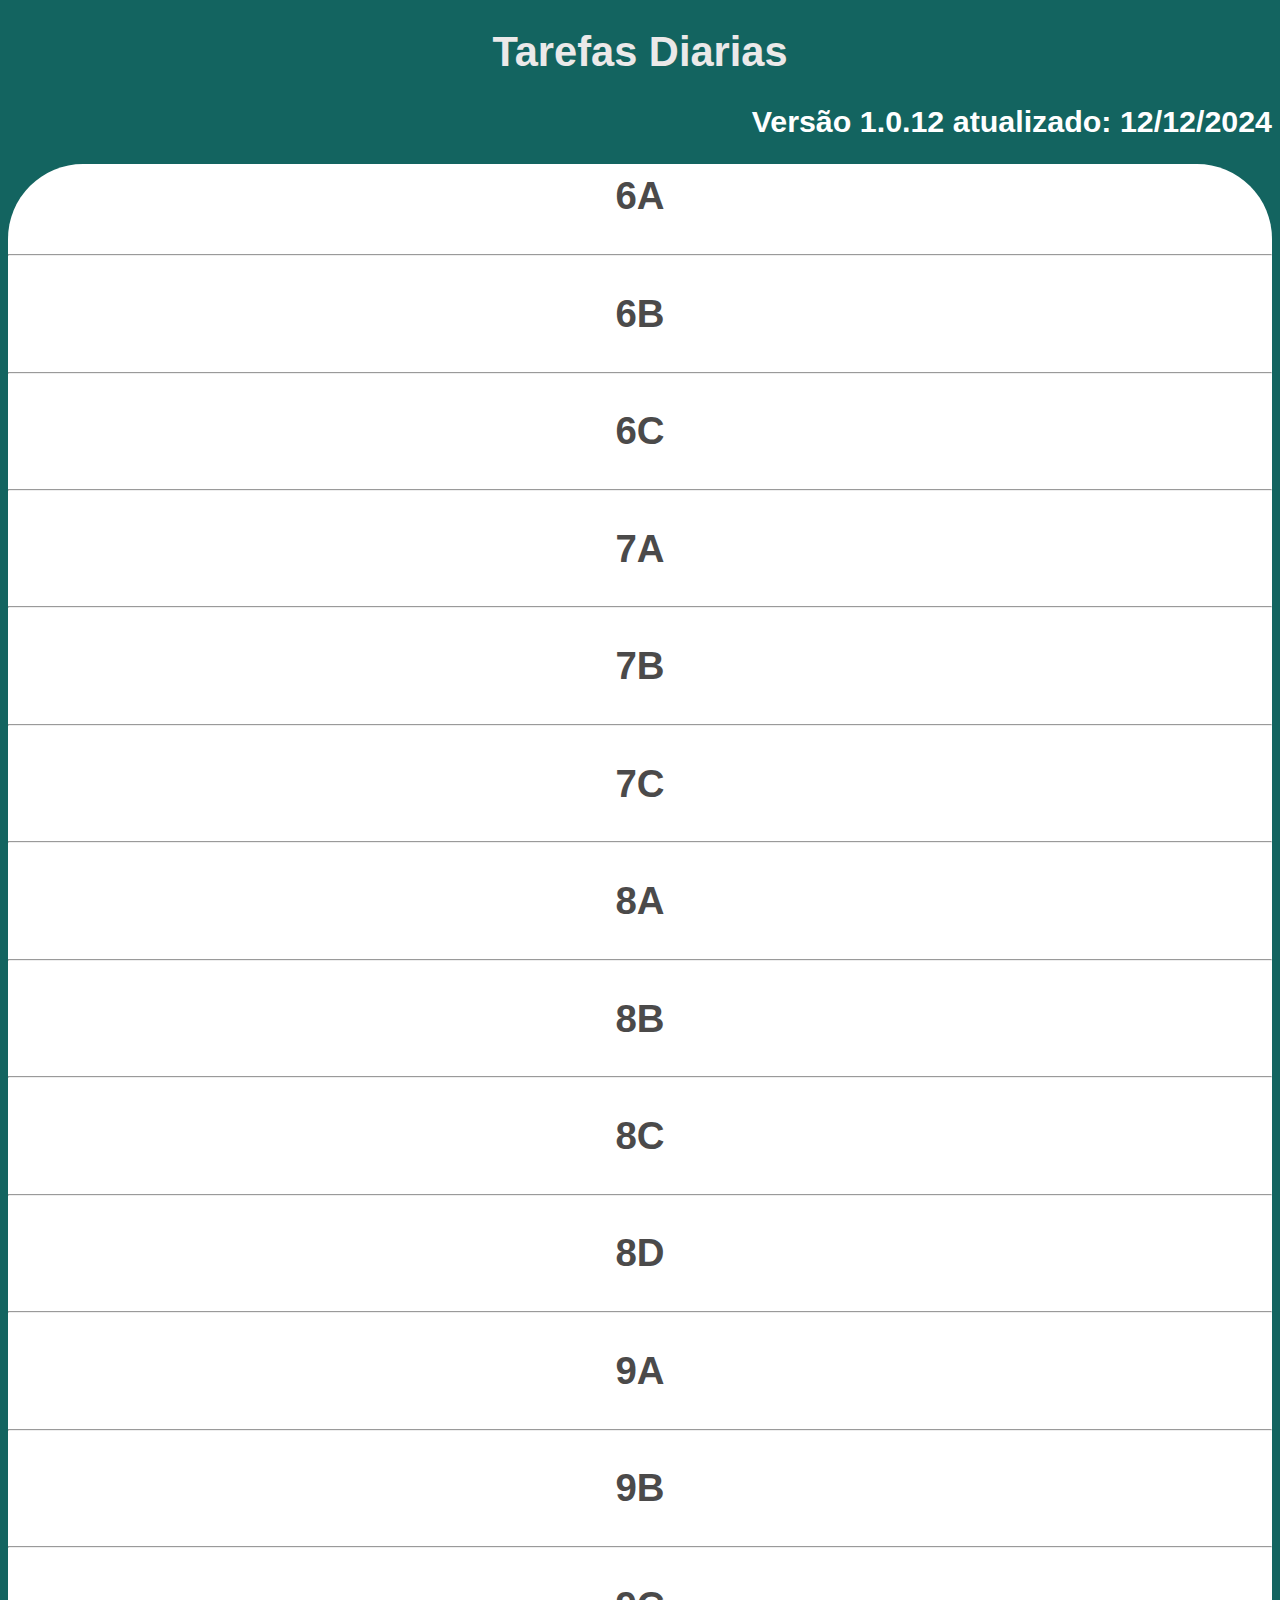
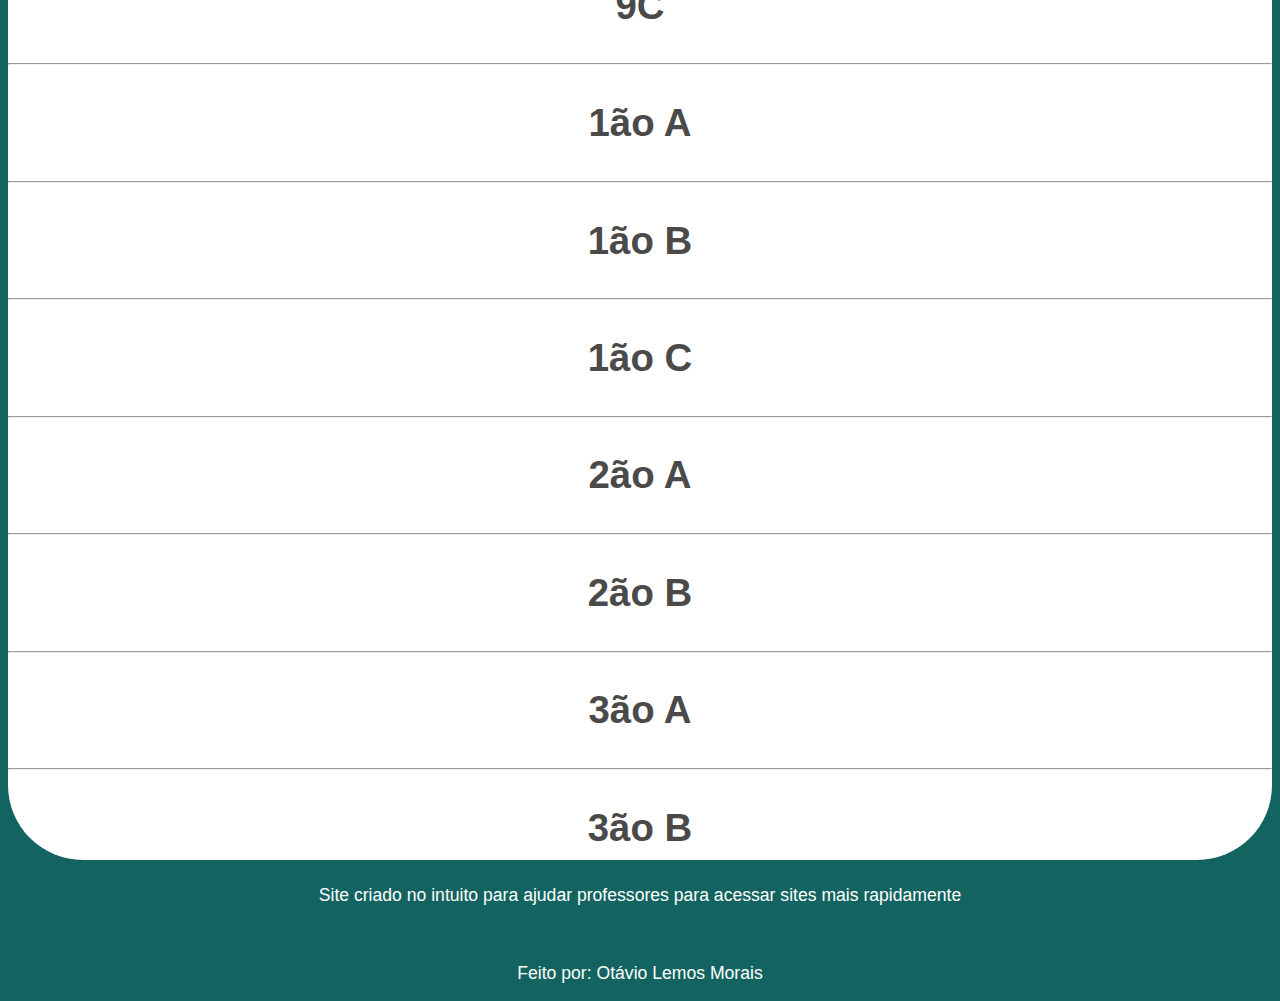
==== pag002.html @ 221b0950 "Versão 1.0.12" ====
<!DOCTYPE html>
<html lang="pt-br">
<head>
    <meta charset="UTF-8">
    <meta name="viewport" content="width=device-width, initial-scale=1.0">
    <title>Atalhos CSMaria</title>
    <link rel="stylesheet" href="estilo.css">
</head>
<body>
    <header>
        <h1 id="titulo">
            Tarefas Diarias
        </h1>
        <h2 id="versao">
            Versão <strong>1.0.12</strong> atualizado: <strong>12/12/2024</strong>
        </h2>
    </header>
    <main>
        <h1 class="links"><a href="https://csmaria.org.br/6-ano-a" target="_blank">6A</a></h1>
        <hr>
        <h1 class="links"><a href="https://csmaria.org.br/6o-ano-b-fundamental-ii" target="_blank">6B</a></h1>
        <hr>
        <h1 class="links"><a href="https://csmaria.org.br/6o-ano-c-fundamental-ii" target="_blank">6C</a></h1>
        <hr>
        <h1 class="links"><a href="https://csmaria.org.br/7o-ano-a-fundamental-ii" target="_blank">7A</a></h1>
        <hr>
        <h1 class="links"><a href="https://csmaria.org.br/7o-ano-b-fundamental-ii" target="_blank">7B</a></h1>
        <hr>
        <h1 class="links"><a href="https://csmaria.org.br/7o-ano-c-fundamental-ii" target="_blank">7C</a></h1>
        <hr>
        <h1 class="links"><a href="https://csmaria.org.br/8o-ano-a-fundamental-ii" target="_blank">8A</a></h1>
        <hr>
        <h1 class="links"><a href="https://csmaria.org.br/8o-ano-b-fundamental-ii" target="_blank">8B</a></h1>
        <hr>
        <h1 class="links"><a href="https://csmaria.org.br/8o-ano-c-fundamental-ii" target="_blank">8C</a></h1>
        <hr>
        <h1 class="links"><a href="https://csmaria.org.br/8o-ano-d" target="_blank">8D</a></h1>
        <hr>
        <h1 class="links"><a href="https://csmaria.org.br/9o-ano-a-fundamental-ii" target="_blank">9A</a></h1>
        <hr>
        <h1 class="links"><a href="https://csmaria.org.br/9o-ano-b-fundamental-ii" target="_blank">9B</a></h1>
        <hr>
        <h1 class="links"><a href="https://csmaria.org.br/9o-ano-c-ed-fundamental-ii" target="_blank">9C</a></h1>
        <hr>
        <h1 class="links"><a href="https://csmaria.org.br/1o-ano-a-ensino-medio" target="_blank">1ão A</a></h1>
        <hr>
        <h1 class="links"><a href="https://csmaria.org.br/1o-ano-b-ensino-medio" target="_blank">1ão B</a></h1>
        <hr>
        <h1 class="links"><a href="https://csmaria.org.br/1a-serie-c" target="_blank">1ão C</a></h1>
        <hr>
        <h1 class="links"><a href="https://csmaria.org.br/2o-ano-a-ensino-medio" target="_blank">2ão A</a></h1>
        <hr>
        <h1 class="links"><a href="https://csmaria.org.br/2o-ano-b-ensino-medio" target="_blank">2ão B</a></h1>
        <hr>
        <h1 class="links"><a href="https://csmaria.org.br/3o-ano-a-ensino-medio" target="_blank">3ão A</a></h1>
        <hr>
        <h1 class="links"><a href="https://csmaria.org.br/3o-ano-b-ensino-medio" target="_blank">3ão B</a></h1>
    </main>
    <footer>
        <p>
            Site criado no intuito para ajudar professores para acessar sites mais rapidamente
        </p>
        <br>
        <p>
            Feito por: <a class="linkrodape" href="https://github.com/otaviolm9" target="_blank">Otávio Lemos Morais</a>
        </p>
    </footer>
</body>
</html>
---- estilo.css ----
/* VERSÃO CSS: 1.0.12 */

body {
    background-color:#136460;
    font-family: Arial, Helvetica, sans-serif;
}

h1#titulo {
    color: rgb(235, 233, 233);
    text-align: center;
    font-size: 2.6em;
    font-family: Arial, Helvetica, sans-serif;
}

h2#versao {
    color: white;
    font-size: 1.9em;
    text-align: right;
    font-family: Arial, Helvetica, sans-serif;
}

main {
    font-family: Arial, Helvetica, sans-serif;
    background-color: white;
    font-size: 1.2em;
    margin: auto;
    text-align: center;
    color: #4b4a4a ;
    border-radius: 75px;
}

.links {
    padding: 10px;
}

a {
    text-decoration: none;
    color: #4b4a4a;
}

a:hover {
    text-decoration: underline;
}

a:hover::after {
    content: ' (Link)';
}

a:active {
    color: yellow
}

footer {
    text-decoration: none;
    text-align: center;
    color: white;
    font-family: Arial, Helvetica, sans-serif;
    font-size: 1.1em;
}

.linkrodape {
    color: white;
}
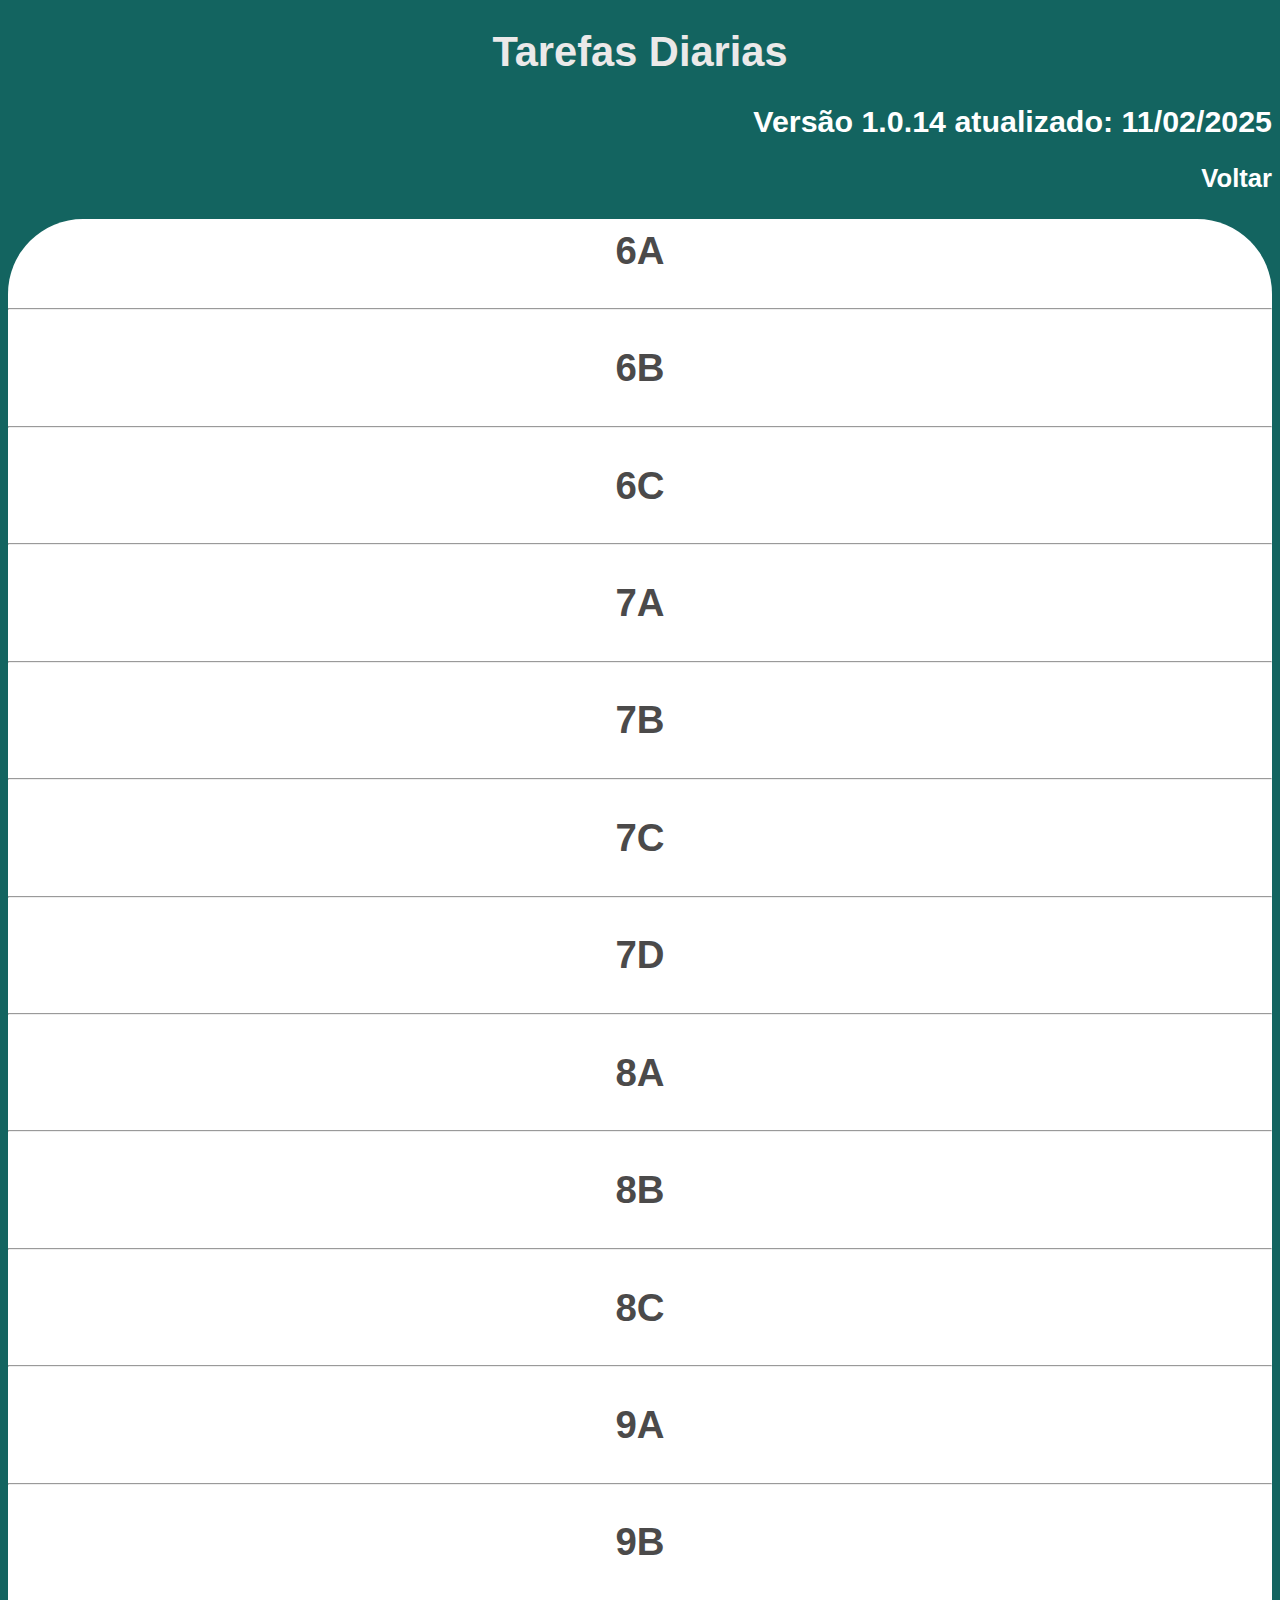
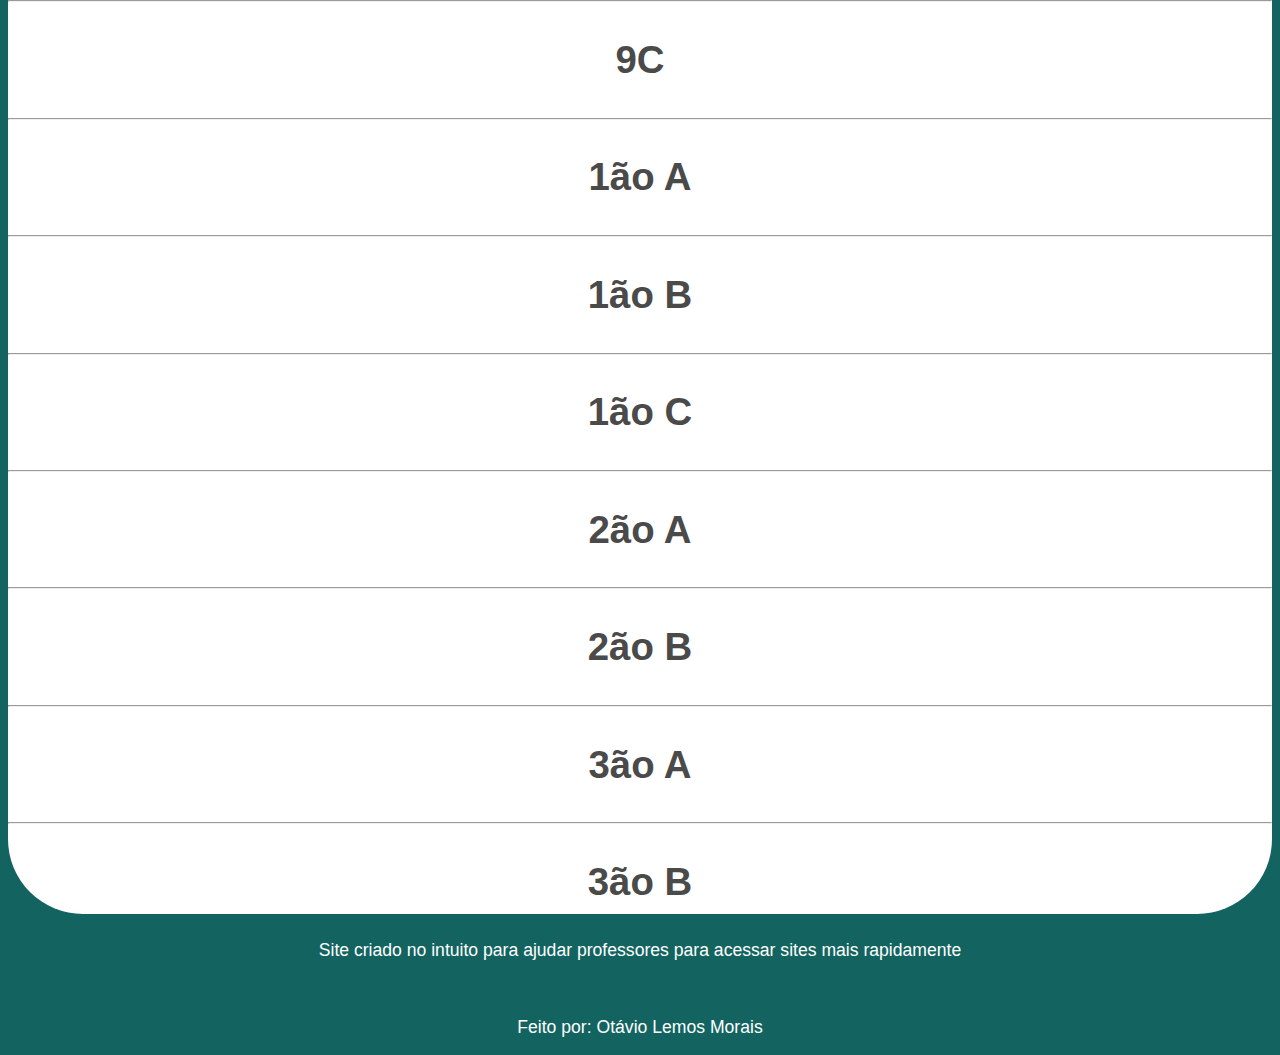
==== commit 70992f9d: "Versão: 1.0.14" ====
--- a/pag002.html
+++ b/pag002.html
@@ -12,8 +12,9 @@
             Tarefas Diarias
         </h1>
         <h2 id="versao">
-            Versão <strong>1.0.12</strong> atualizado: <strong>12/12/2024</strong>
+            Versão <strong>1.0.14</strong> atualizado: <strong>11/02/2025</strong>
         </h2>
+        <h2 class="voltar"><a class="voltar" href="index.html">Voltar</a></h2>
     </header>
     <main>
         <h1 class="links"><a href="https://csmaria.org.br/6-ano-a" target="_blank">6A</a></h1>
@@ -28,13 +29,13 @@
         <hr>
         <h1 class="links"><a href="https://csmaria.org.br/7o-ano-c-fundamental-ii" target="_blank">7C</a></h1>
         <hr>
+        <h1 class="links"><a href="https://www.csmaria.org.br/7o-ano-d-2/" target="_blank">7D</a></h1>
+        <hr>
         <h1 class="links"><a href="https://csmaria.org.br/8o-ano-a-fundamental-ii" target="_blank">8A</a></h1>
         <hr>
         <h1 class="links"><a href="https://csmaria.org.br/8o-ano-b-fundamental-ii" target="_blank">8B</a></h1>
         <hr>
         <h1 class="links"><a href="https://csmaria.org.br/8o-ano-c-fundamental-ii" target="_blank">8C</a></h1>
-        <hr>
-        <h1 class="links"><a href="https://csmaria.org.br/8o-ano-d" target="_blank">8D</a></h1>
         <hr>
         <h1 class="links"><a href="https://csmaria.org.br/9o-ano-a-fundamental-ii" target="_blank">9A</a></h1>
         <hr>
--- a/estilo.css
+++ b/estilo.css
@@ -1,5 +1,5 @@
 
-/* VERSÃO CSS: 1.0.12 */
+/* VERSÃO CSS: 1.0.14 */
 
 body {
     background-color:#136460;
@@ -18,6 +18,16 @@
     font-size: 1.9em;
     text-align: right;
     font-family: Arial, Helvetica, sans-serif;
+}
+
+h2.voltar {
+    font-size: 1.6em;
+    text-align: right;
+    font-family: Arial, Helvetica, sans-serif;
+}
+
+a.voltar {
+    color: white;
 }
 
 main {
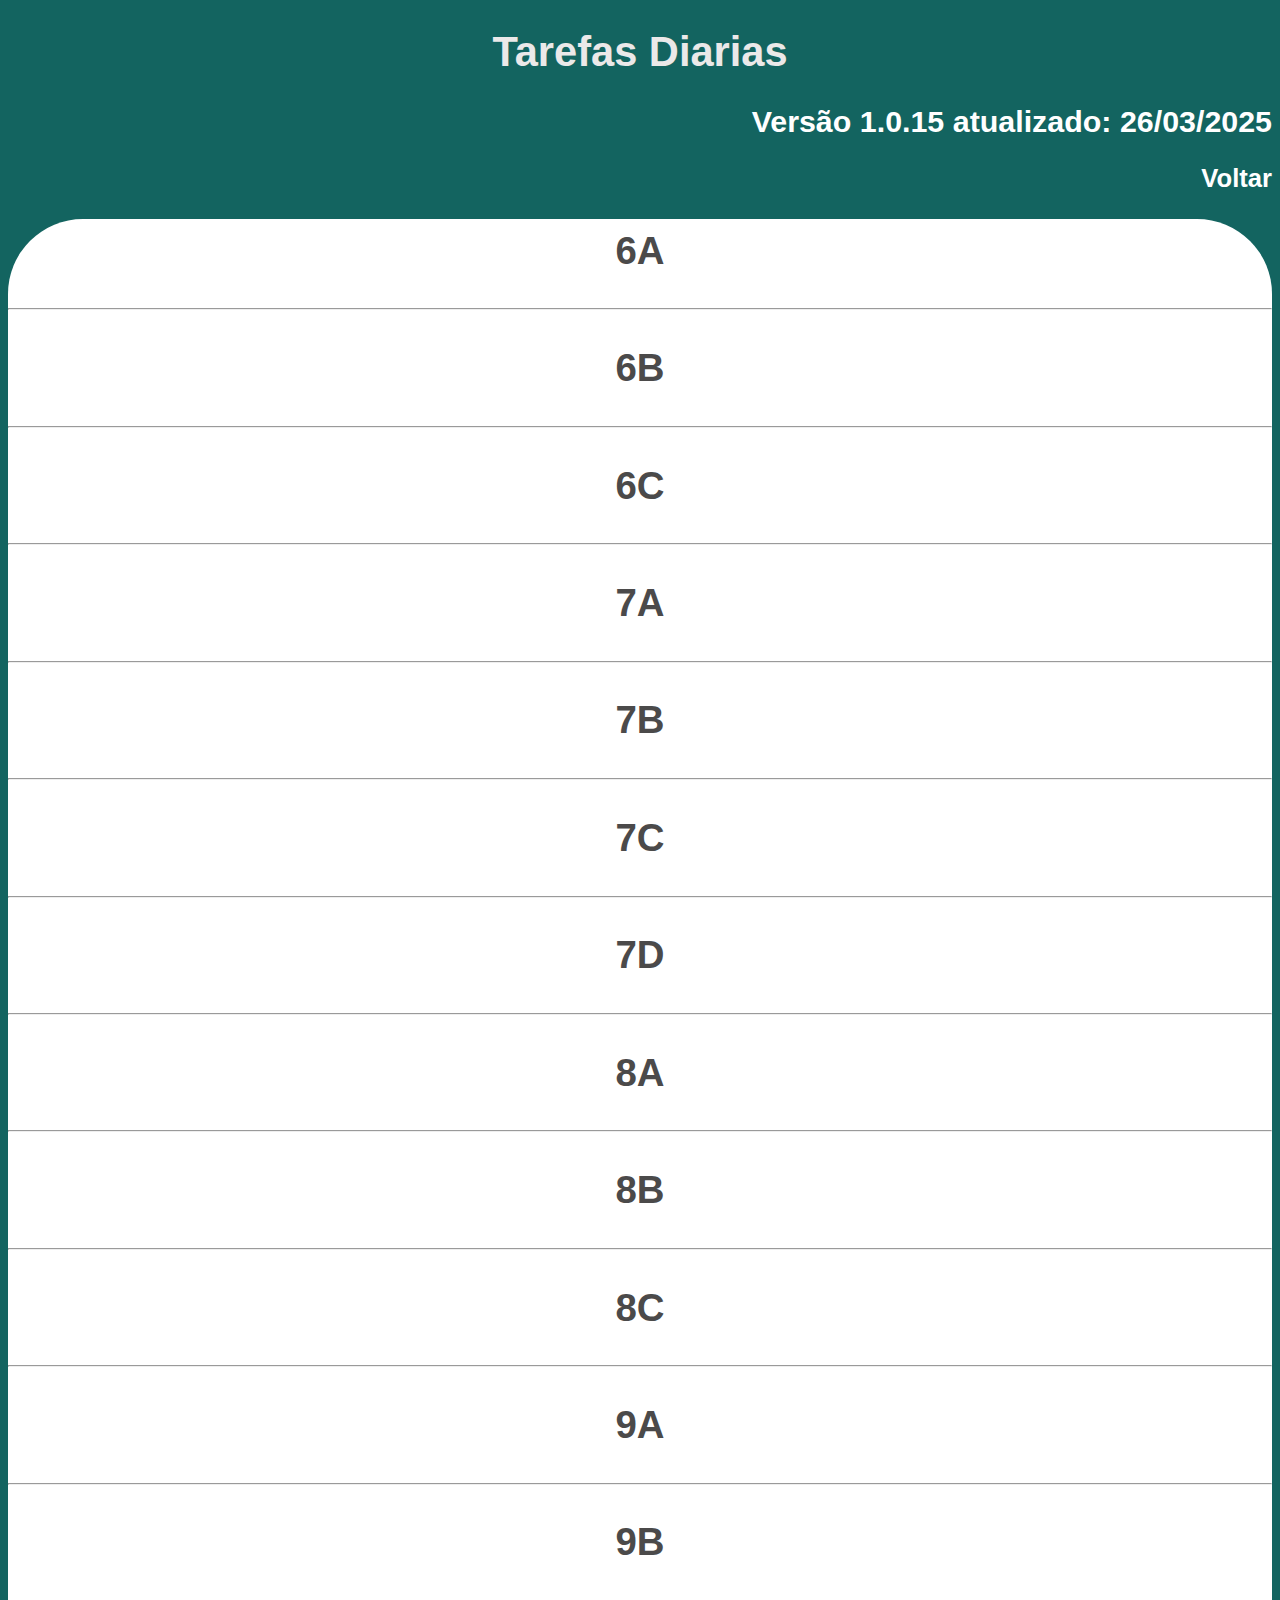
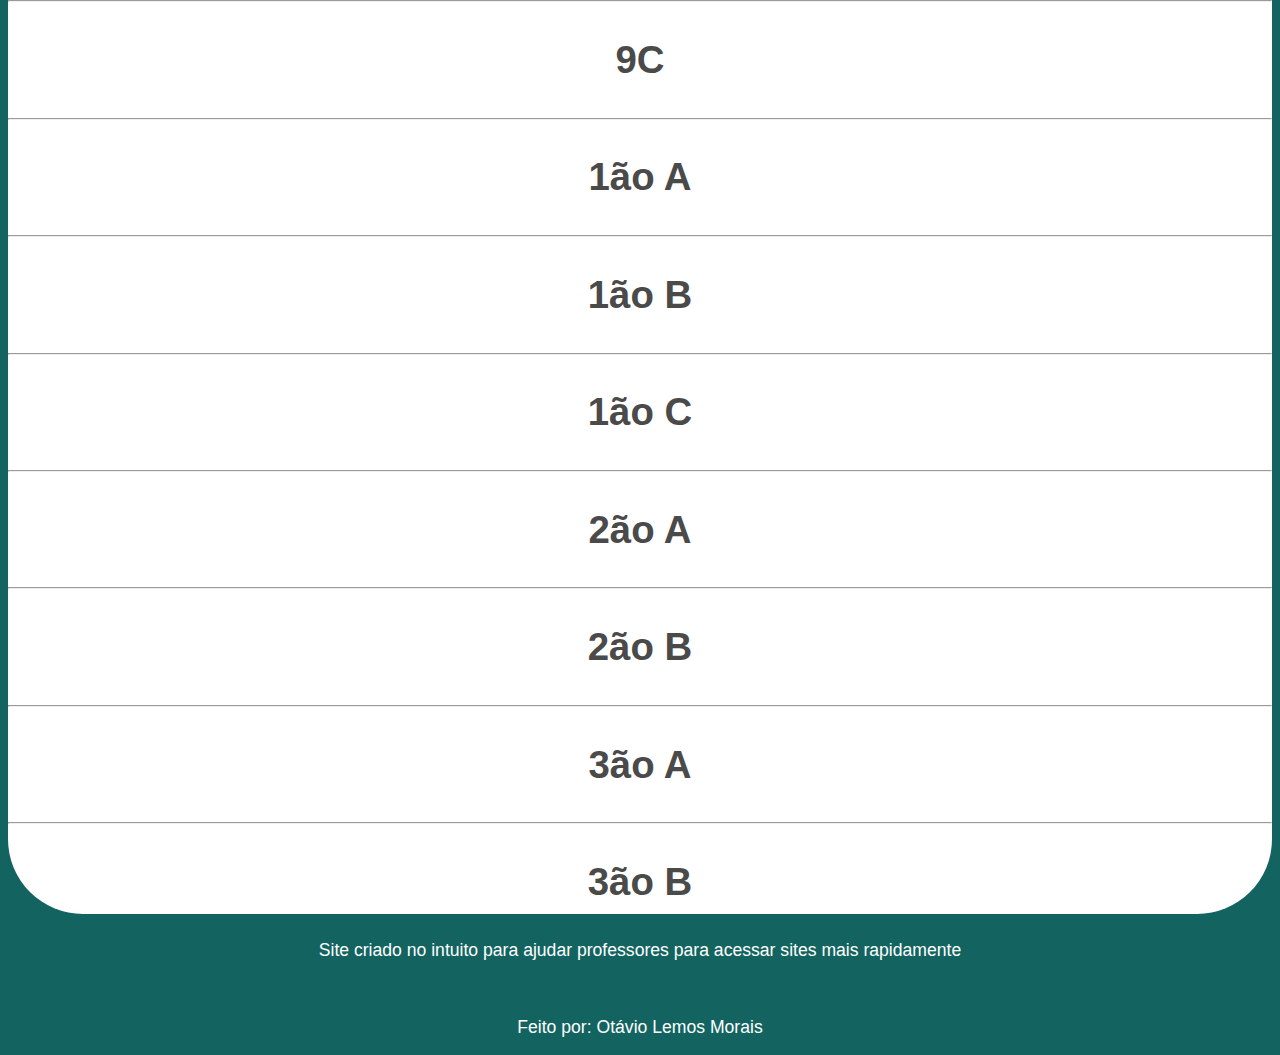
==== commit a9895182: "Versão: 1.0.15" ====
--- a/pag002.html
+++ b/pag002.html
@@ -12,7 +12,7 @@
             Tarefas Diarias
         </h1>
         <h2 id="versao">
-            Versão <strong>1.0.14</strong> atualizado: <strong>11/02/2025</strong>
+            Versão <strong>1.0.15</strong> atualizado: <strong>26/03/2025</strong>
         </h2>
         <h2 class="voltar"><a class="voltar" href="index.html">Voltar</a></h2>
     </header>
--- a/estilo.css
+++ b/estilo.css
@@ -1,5 +1,5 @@
 
-/* VERSÃO CSS: 1.0.14 */
+/* VERSÃO CSS: 1.0.15 */
 
 body {
     background-color:#136460;
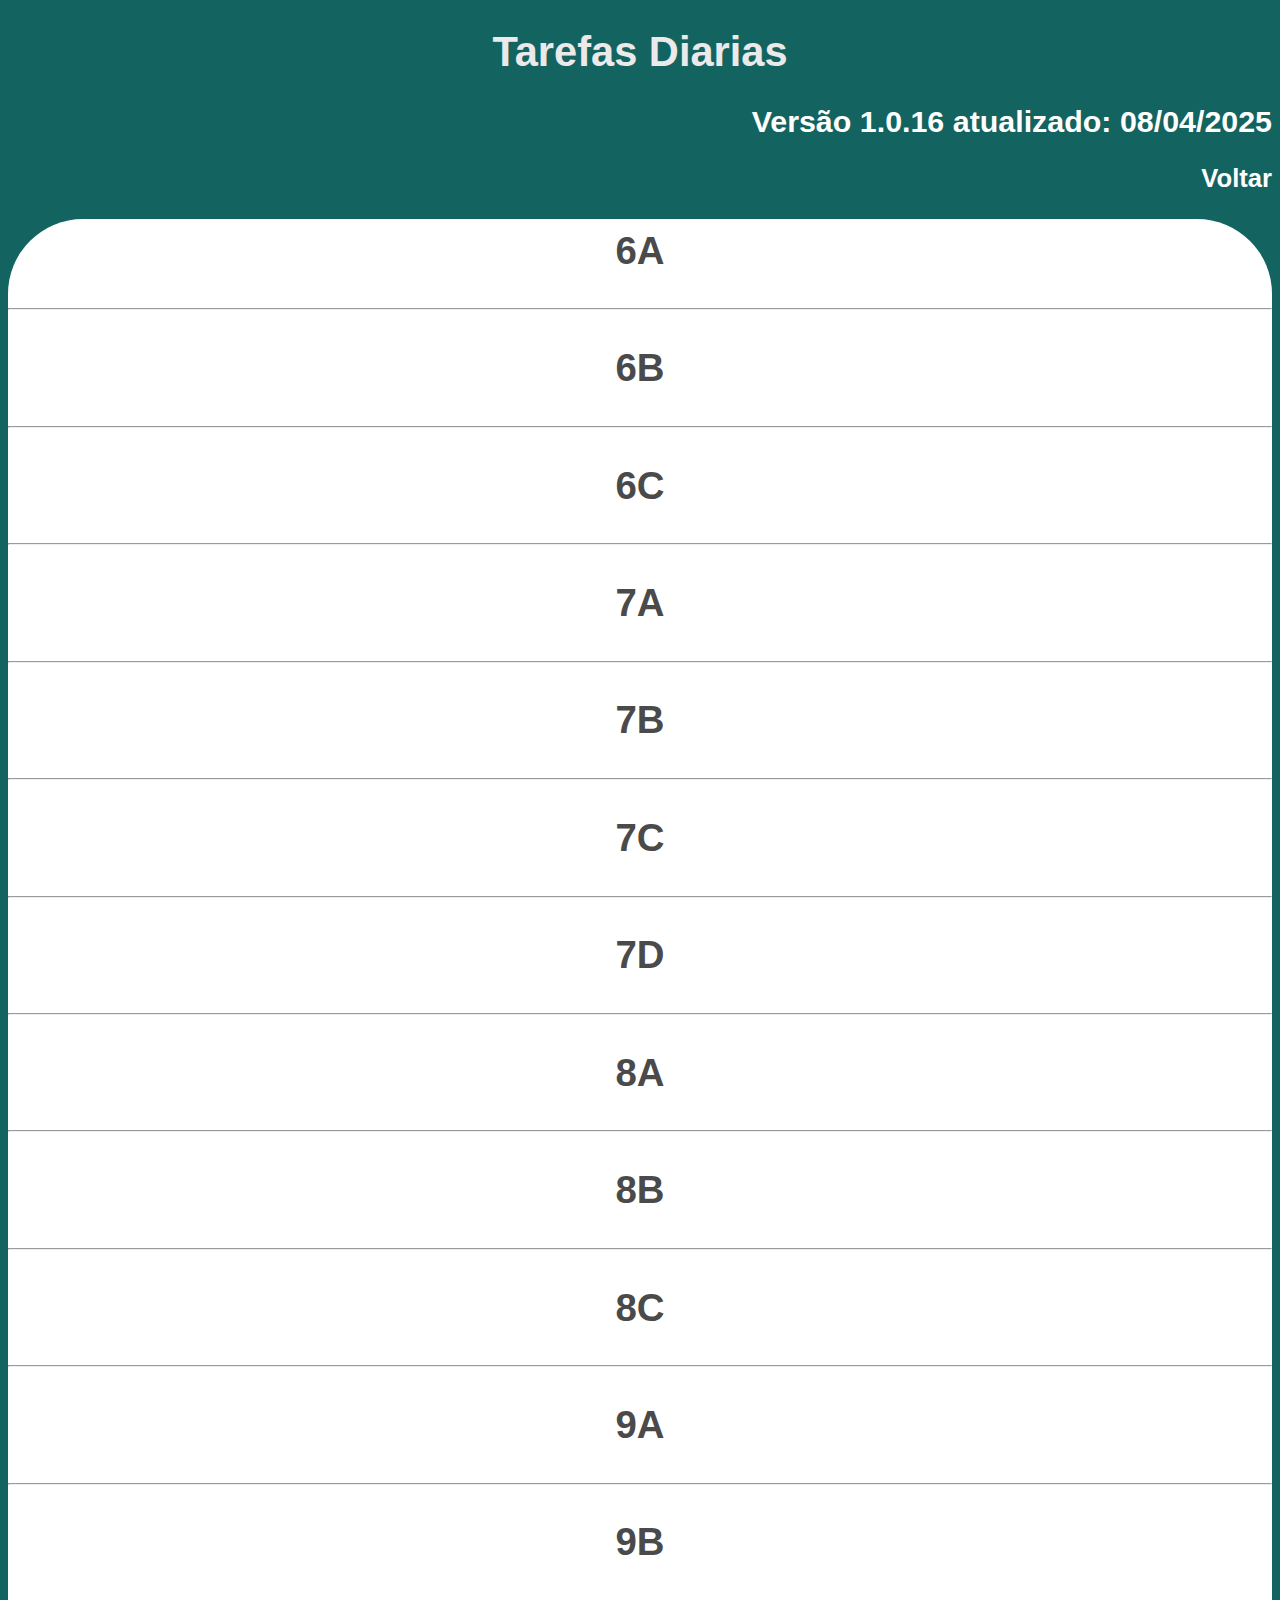
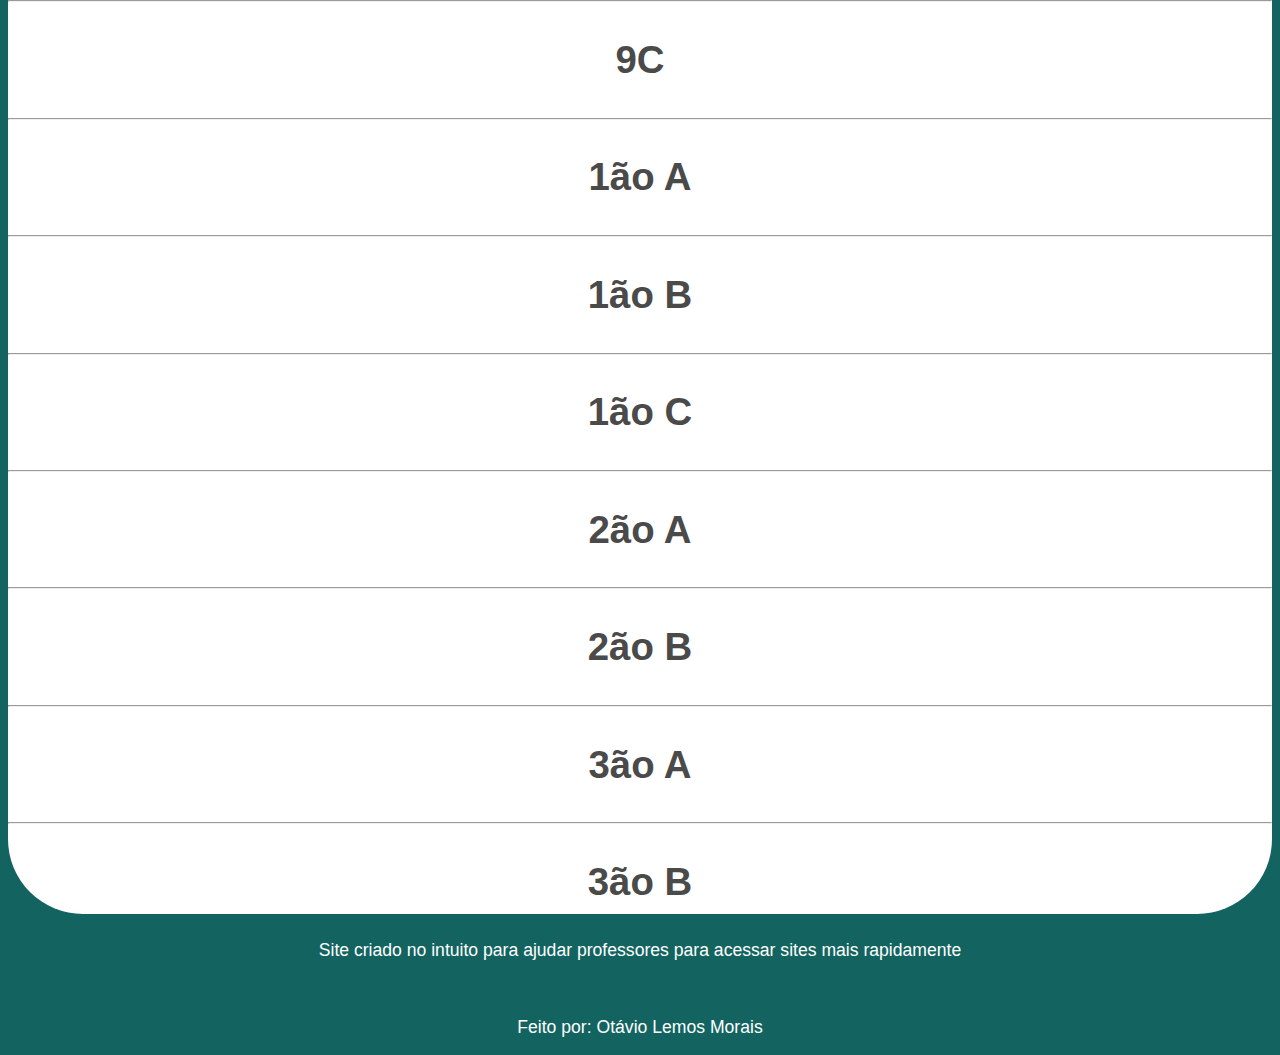
==== commit 4300734a: "Versão: 1.0.16" ====
--- a/pag002.html
+++ b/pag002.html
@@ -12,7 +12,7 @@
             Tarefas Diarias
         </h1>
         <h2 id="versao">
-            Versão <strong>1.0.15</strong> atualizado: <strong>26/03/2025</strong>
+            Versão <strong>1.0.16</strong> atualizado: <strong>08/04/2025</strong>
         </h2>
         <h2 class="voltar"><a class="voltar" href="index.html">Voltar</a></h2>
     </header>
--- a/estilo.css
+++ b/estilo.css
@@ -1,5 +1,5 @@
 
-/* VERSÃO CSS: 1.0.15 */
+/* VERSÃO CSS: 1.0.16 */
 
 body {
     background-color:#136460;
